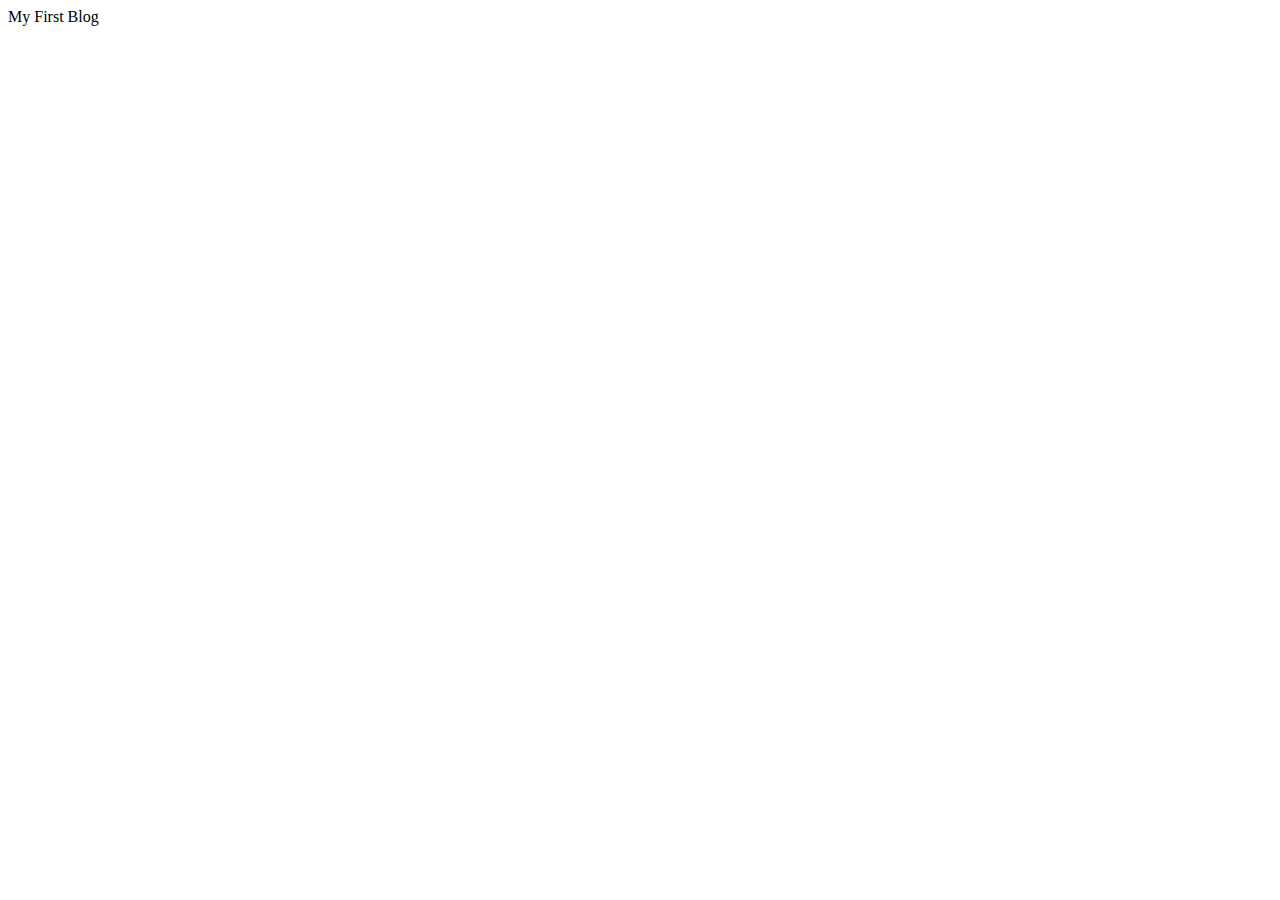
==== blog.html @ 220d060a "landing page done" ====
<!DOCTYPE html>
<html lang="en">
<head>
    <meta charset="UTF-8">
    <meta name="viewport" content="width=device-width, initial-scale=1.0">
    <title>My First blog</title>
</head>
<body>

    <header> My First Blog</header>

    
</body>
</html>
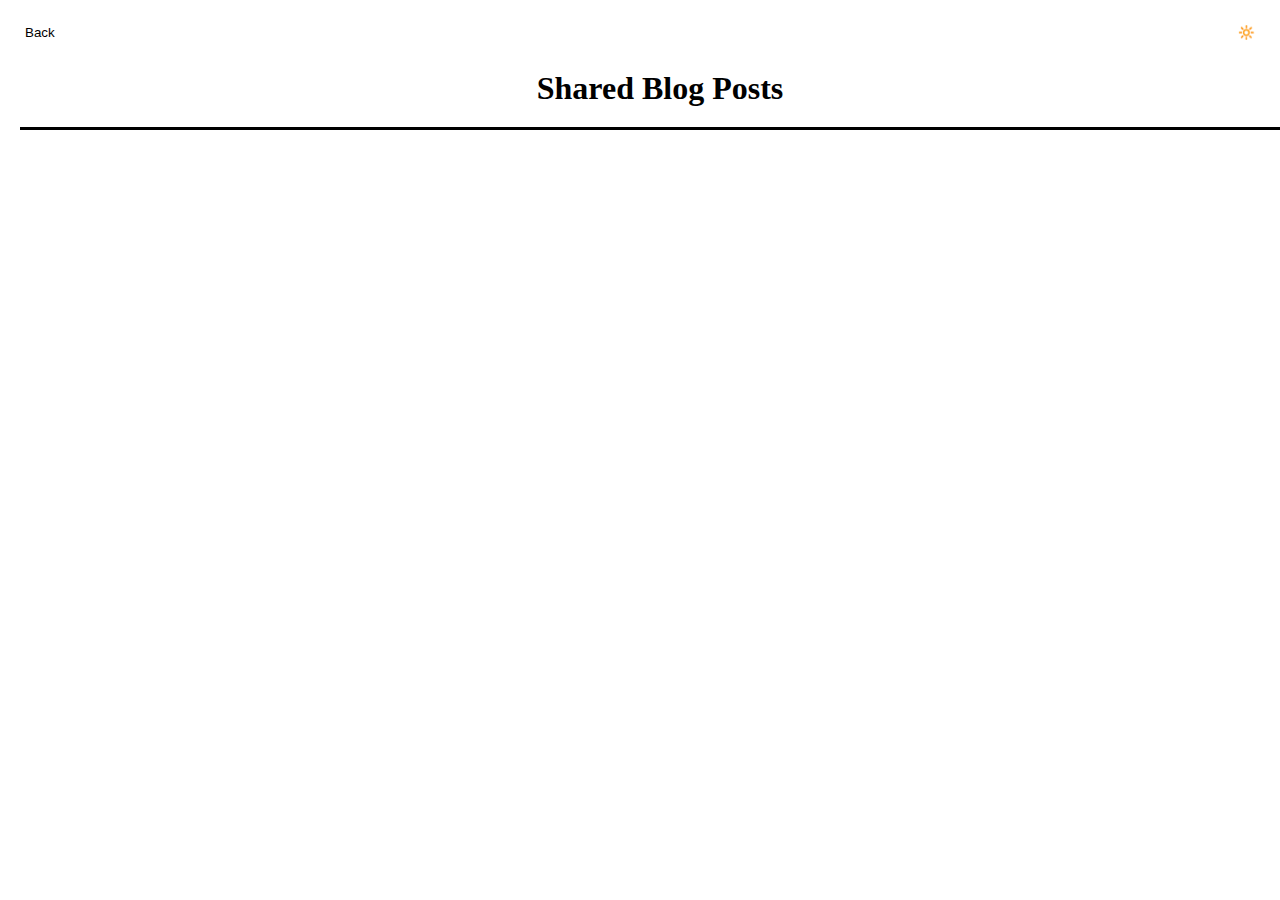
==== commit 9f8a6fd8: "local storage and blog page" ====
--- a/blog.html
+++ b/blog.html
@@ -3,12 +3,23 @@
 <head>
     <meta charset="UTF-8">
     <meta name="viewport" content="width=device-width, initial-scale=1.0">
+    <link rel="stylesheet" href="./assets/css/blog.css">
     <title>My First blog</title>
 </head>
 <body>
 
-    <header> My First Blog</header>
+    <header> 
+    <div class="headercontainer"> 
+    <h1>Shared Blog Posts</h1>
 
+    <button id="themeToggle" onclick="toggle()">🔆</button>
+
+    <button id="backButton" href="./index.html">Back</button>
+    </div>
+    </header>
+
+
+    <script src="./assets/js/blog.js"></script>
     
 </body>
 </html>--- a/assets/css/blog.css
+++ b/assets/css/blog.css
@@ -0,0 +1,51 @@
+*{
+    margin: 0px;
+    padding: 0px;
+    box-sizing: border-box;
+}
+
+body.dark-mode {                    /* settings for dark theme - changes backgroung color and text color */
+    background-color: gray;
+    color: white;
+}
+
+#themeToggle {                      /* setting up the style for the toggle buttom */
+    background-color: white;
+    border: black 2px;
+    border-radius: 30px;
+    position: absolute;
+    top: 20px;
+    right: 20px;
+    padding: 5px;
+}
+
+
+header, main, footer {              
+    display: flex;
+    justify-content: center;
+    align-items: center;
+    flex-direction: column;
+    width: 100%;
+    margin: 10px;
+    padding: 20px;
+}
+
+header {                     
+    display: flex;
+    justify-content: center;
+    align-items: center;
+    text-align: center;
+    margin: 50px 20px;
+    border-bottom: 3px solid black;
+    width: 100%;
+}
+
+#backButton {
+    background-color: white;
+    border: black 2px;
+    border-radius: 30px;
+    position: absolute;
+    top: 20px;
+    left: 20px;
+    padding: 5px;
+}
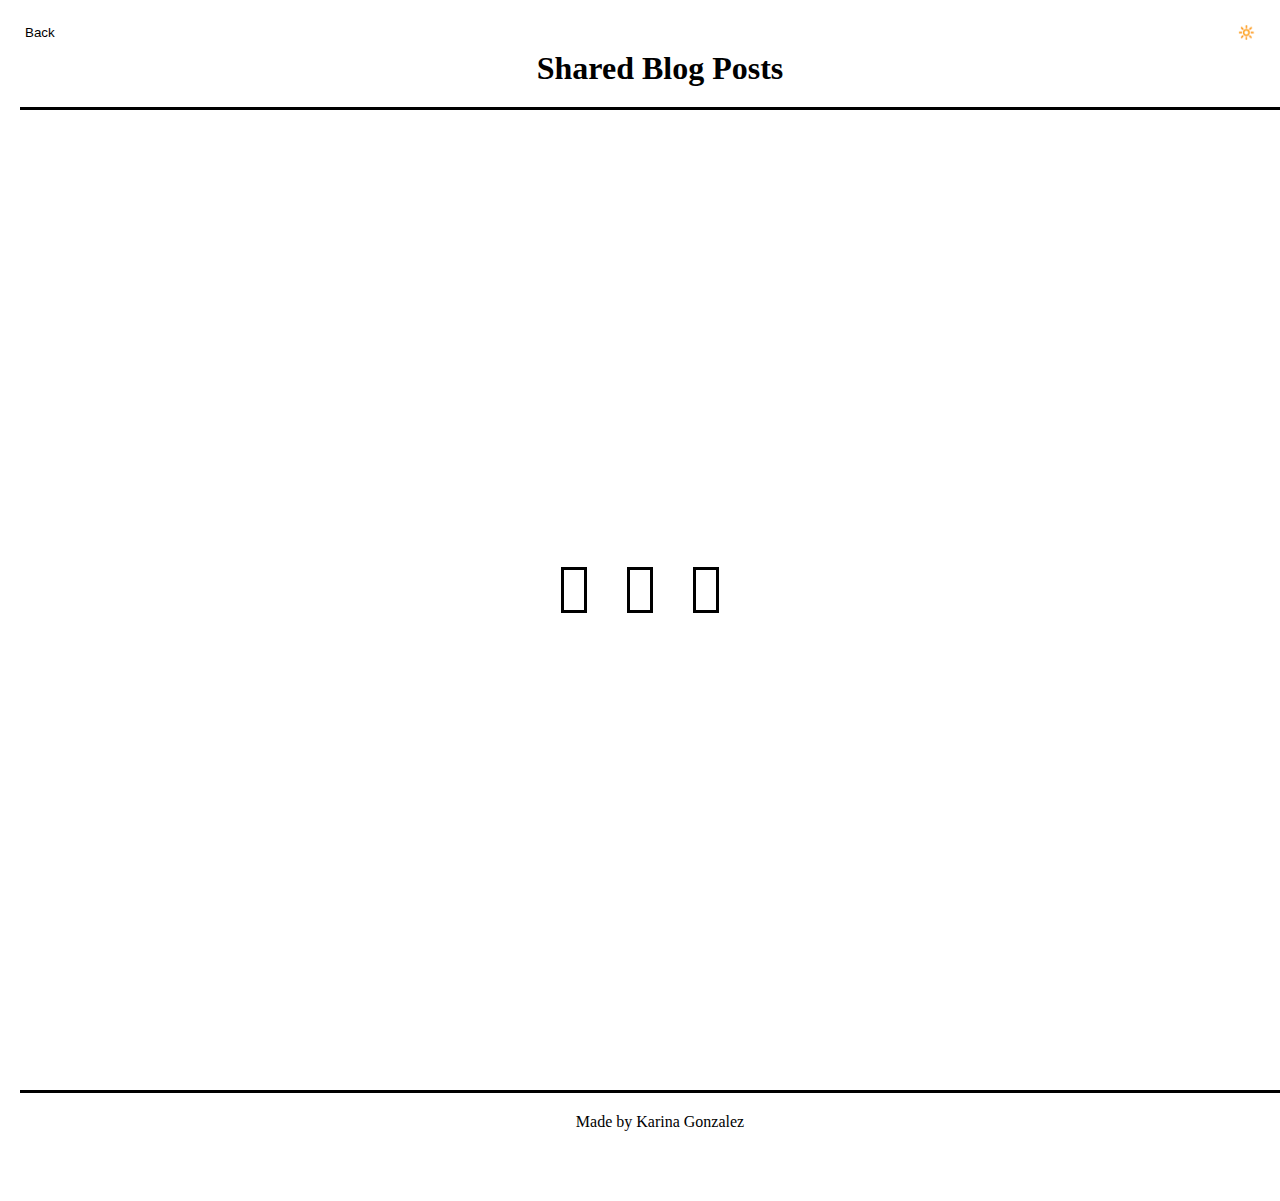
==== commit 8b7b7711: "several updates" ====
--- a/blog.html
+++ b/blog.html
@@ -18,6 +18,31 @@
     </div>
     </header>
 
+    <main>
+
+        <section class="container">
+            <div class="content-section">
+                <div class="card">
+                    <h2 id="title1"></h2>
+                    <p id="content1"></p>
+                    <h3 id="username1"></h3>
+                </div>
+                <div class="card">
+                    <h2 id="title2"></h2>
+                    <p id="content2"></p>
+                    <h3 id="username2"></h3>
+                </div>
+                <div class="card">
+                    <h2 id="title3"></h2>
+                    <p id="content3"></p>
+                    <h3 id="username3"></h3>
+                </div>
+            </div>
+        </section>
+          
+    </main>
+
+    <footer> Made by Karina Gonzalez</footer>
 
     <script src="./assets/js/blog.js"></script>
     
--- a/assets/css/blog.css
+++ b/assets/css/blog.css
@@ -19,8 +19,17 @@
     padding: 5px;
 }
 
+#backButton {
+    background-color: white;
+    border: black 2px;
+    border-radius: 30px;
+    position: absolute;
+    top: 20px;
+    left: 20px;
+    padding: 5px;
+}
 
-header, main, footer {              
+header, footer {              
     display: flex;
     justify-content: center;
     align-items: center;
@@ -30,22 +39,71 @@
     padding: 20px;
 }
 
-header {                     
+header{                     
+    display: flex;
+    justify-content: center;
+    align-items: center;
+    text-align: center;
+    margin: 30px 20px;
+    border-bottom: 3px solid black;
+    width: 100%;
+    color: black;
+}
+
+footer {                     
     display: flex;
     justify-content: center;
     align-items: center;
     text-align: center;
     margin: 50px 20px;
-    border-bottom: 3px solid black;
+    border-top: 3px solid black;
     width: 100%;
+    color: black;
+    bottom: 10px;
 }
 
-#backButton {
-    background-color: white;
-    border: black 2px;
-    border-radius: 30px;
-    position: absolute;
-    top: 20px;
-    left: 20px;
-    padding: 5px;
+.container {
+    width: 100%;
+    min-height: 100vh;
+    display: flex;
+    justify-content: center;
+    align-items: center;
+    padding: 0px 90px;
 }
+
+.content-section {
+    display: flex;
+    justify-content: center;
+    align-items: center;
+    text-align: center;
+}
+
+.content-section .card {
+    flex: 1;
+    border: 3px solid black;
+    margin: 20px 20px;
+    
+}
+
+.content-section .card h2 {
+    font-size: 30px;
+    font-family: sans-serif;
+    margin: 10px 0px;
+}
+
+.content-section .card p {
+    font-size: 20px;
+    font-family: sans-serif;
+    margin: 10px 0px;
+    padding: 10px;
+}
+
+.content-section .card h3 {
+    font-size: 18px;
+    font-family: sans-serif;
+    margin: 10px 0px;
+}
+
+
+
+
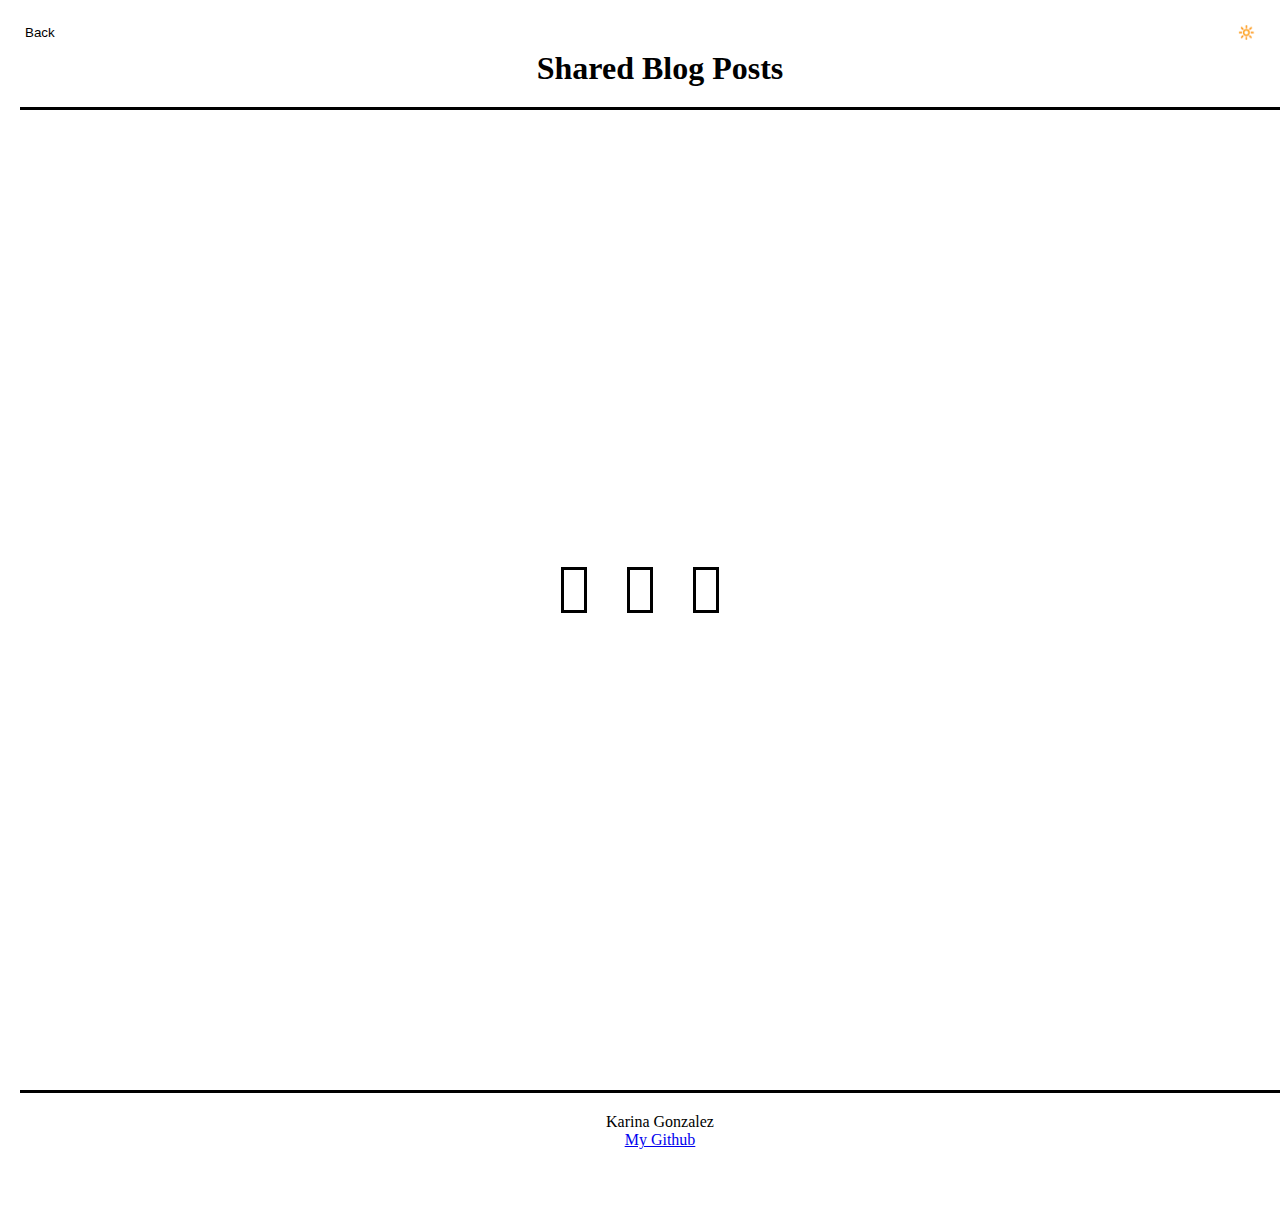
==== commit 8bddd4e7: "minor updates" ====
--- a/blog.html
+++ b/blog.html
@@ -42,7 +42,9 @@
           
     </main>
 
-    <footer> Made by Karina Gonzalez</footer>
+    <footer> Karina Gonzalez
+    <a href="https://github.com/2023kgl">My Github</a></li> 
+    </footer>
 
     <script src="./assets/js/blog.js"></script>
     
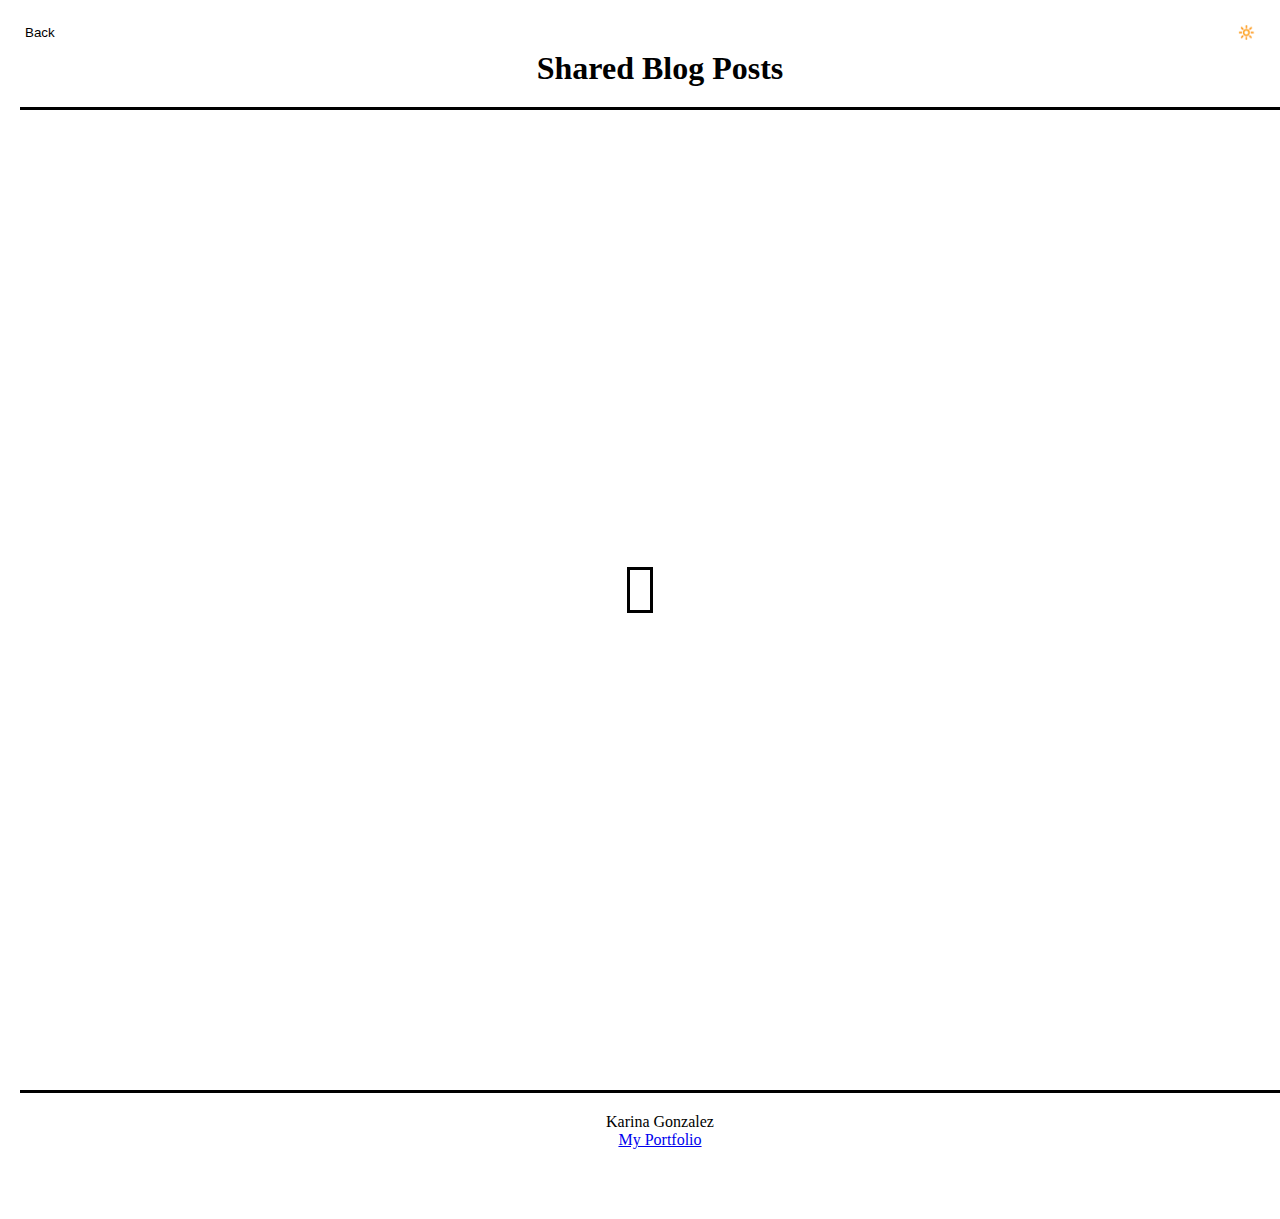
==== commit d38c5ea8: "minor changes" ====
--- a/blog.html
+++ b/blog.html
@@ -20,22 +20,13 @@
 
     <main>
 
-        <section class="container">
-            <div class="content-section">
+        <section class="container" id="container">
+            <div class="section">
                 <div class="card">
-                    <h2 id="title1"></h2>
-                    <p id="content1"></p>
-                    <h3 id="username1"></h3>
+                    <h2 id="title"></h2>
+                    <p id="content"></p>
+                    <h3 id="username"></h3>
                 </div>
-                <div class="card">
-                    <h2 id="title2"></h2>
-                    <p id="content2"></p>
-                    <h3 id="username2"></h3>
-                </div>
-                <div class="card">
-                    <h2 id="title3"></h2>
-                    <p id="content3"></p>
-                    <h3 id="username3"></h3>
                 </div>
             </div>
         </section>
@@ -43,7 +34,7 @@
     </main>
 
     <footer> Karina Gonzalez
-    <a href="https://github.com/2023kgl">My Github</a></li> 
+        <a href="https://2023kgl.github.io/my-portfolio/">My Portfolio</a></li> 
     </footer>
 
     <script src="./assets/js/blog.js"></script>
--- a/assets/css/blog.css
+++ b/assets/css/blog.css
@@ -71,34 +71,34 @@
     padding: 0px 90px;
 }
 
-.content-section {
+.section {
     display: flex;
     justify-content: center;
     align-items: center;
     text-align: center;
 }
 
-.content-section .card {
+.section .card {
     flex: 1;
     border: 3px solid black;
     margin: 20px 20px;
     
 }
 
-.content-section .card h2 {
+.section .card h2 {
     font-size: 30px;
     font-family: sans-serif;
     margin: 10px 0px;
 }
 
-.content-section .card p {
+.section .card p {
     font-size: 20px;
     font-family: sans-serif;
     margin: 10px 0px;
     padding: 10px;
 }
 
-.content-section .card h3 {
+.section .card h3 {
     font-size: 18px;
     font-family: sans-serif;
     margin: 10px 0px;
